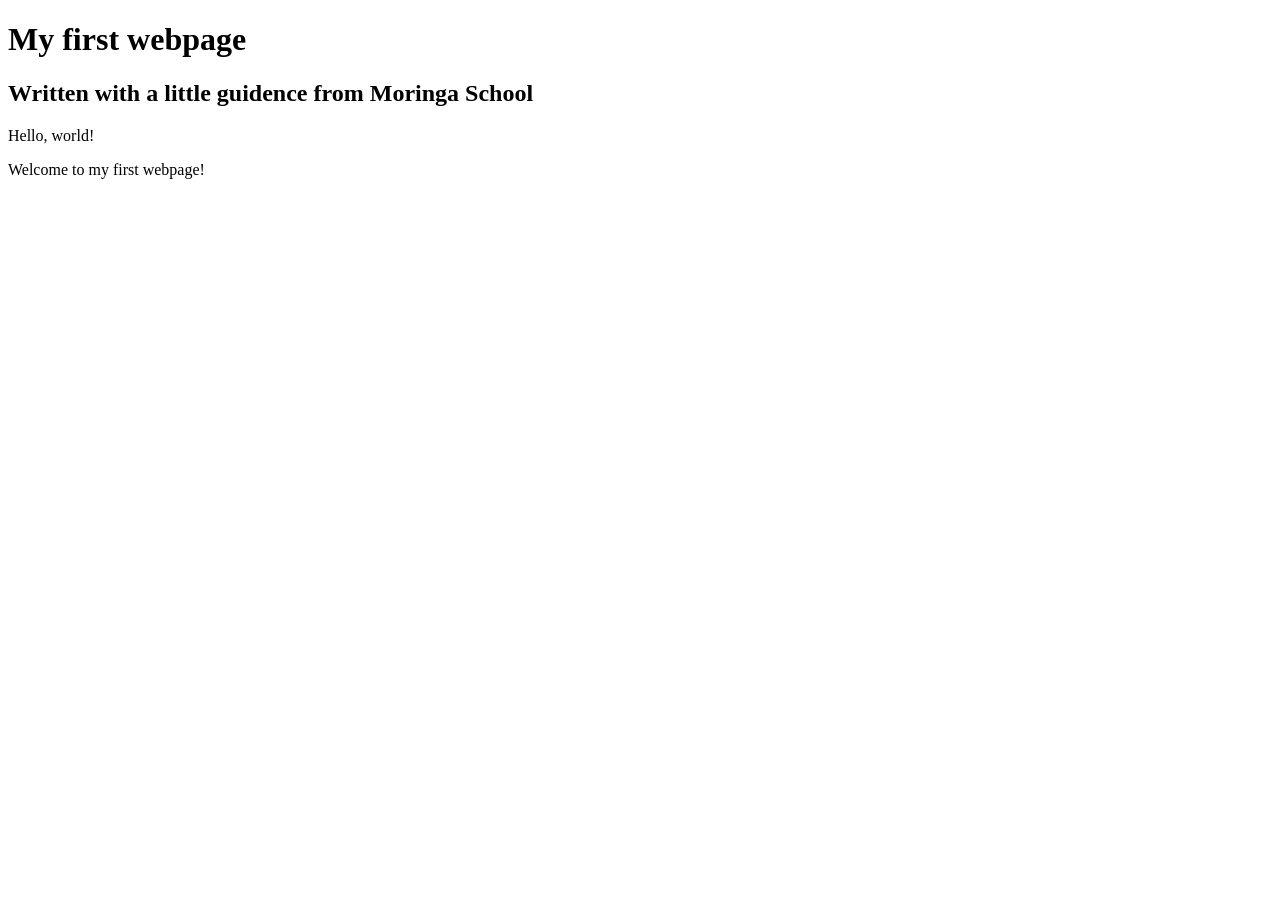
==== my-first-webpage.html @ dac6ad96 "Add header block elements" ====
<!DOCTYPE html>
<html>
  <head>
    <title>My first webpage!</title>
  </head> 
  <body>
    <h1>My first webpage</h1>
    <h2>Written with a little guidence from Moringa School</h2>
    
    <p>Hello, world!</p>
    <p>Welcome to my first webpage!</p>
  </body>
</html>
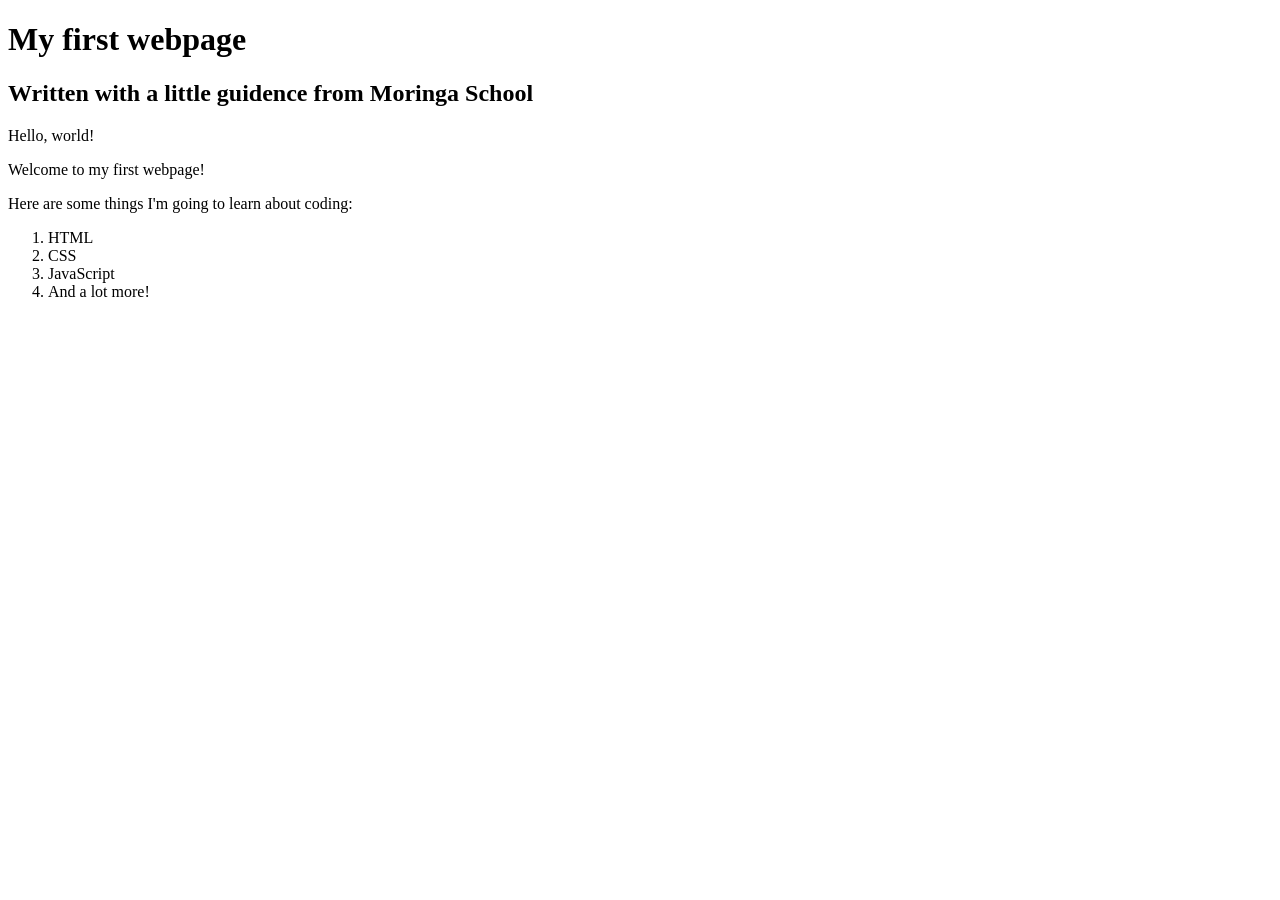
==== commit 841570ad: "Add list elements" ====
--- a/my-first-webpage.html
+++ b/my-first-webpage.html
@@ -6,8 +6,16 @@
   <body>
     <h1>My first webpage</h1>
     <h2>Written with a little guidence from Moringa School</h2>
-    
+
     <p>Hello, world!</p>
     <p>Welcome to my first webpage!</p>
+
+    <p>Here are some things I'm going to learn about coding:</p>
+    <ol>
+      <li>HTML</li>
+      <li>CSS</li>
+      <li>JavaScript</li>
+      <li>And a lot more!</li>
+    </ol>
   </body>
 </html>
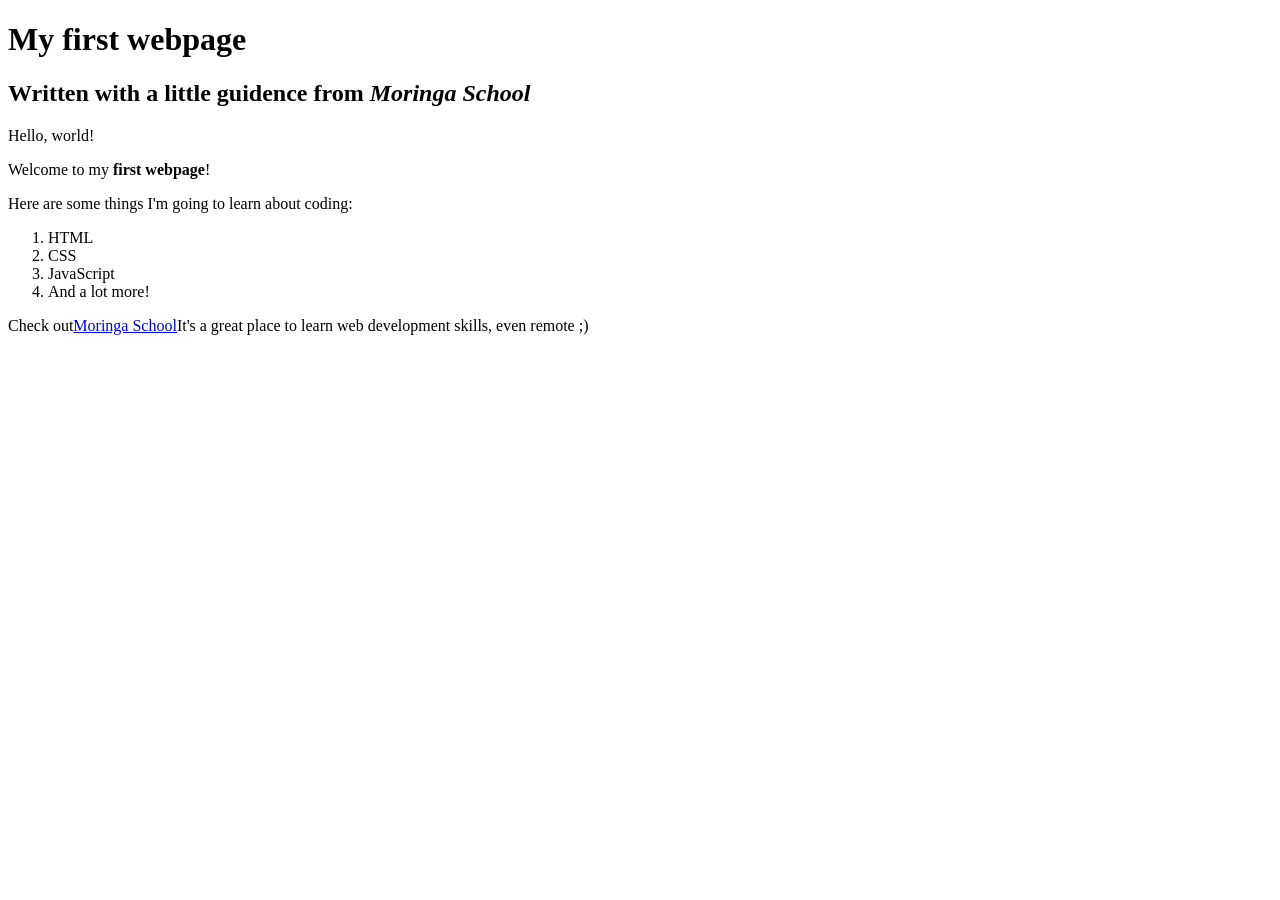
==== commit 3d82aeb6: "add first link into page" ====
--- a/my-first-webpage.html
+++ b/my-first-webpage.html
@@ -5,10 +5,10 @@
   </head> 
   <body>
     <h1>My first webpage</h1>
-    <h2>Written with a little guidence from Moringa School</h2>
+    <h2>Written with a little guidence from <em>Moringa School</em></h2>
 
     <p>Hello, world!</p>
-    <p>Welcome to my first webpage!</p>
+    <p>Welcome to my <strong>first webpage</strong>!</p>
 
     <p>Here are some things I'm going to learn about coding:</p>
     <ol>
@@ -17,5 +17,6 @@
       <li>JavaScript</li>
       <li>And a lot more!</li>
     </ol>
+    <p>Check out<a href="https://moringaschool.com/">Moringa School</a>It's a great place to learn web development skills, even remote ;)</p>
   </body>
 </html>
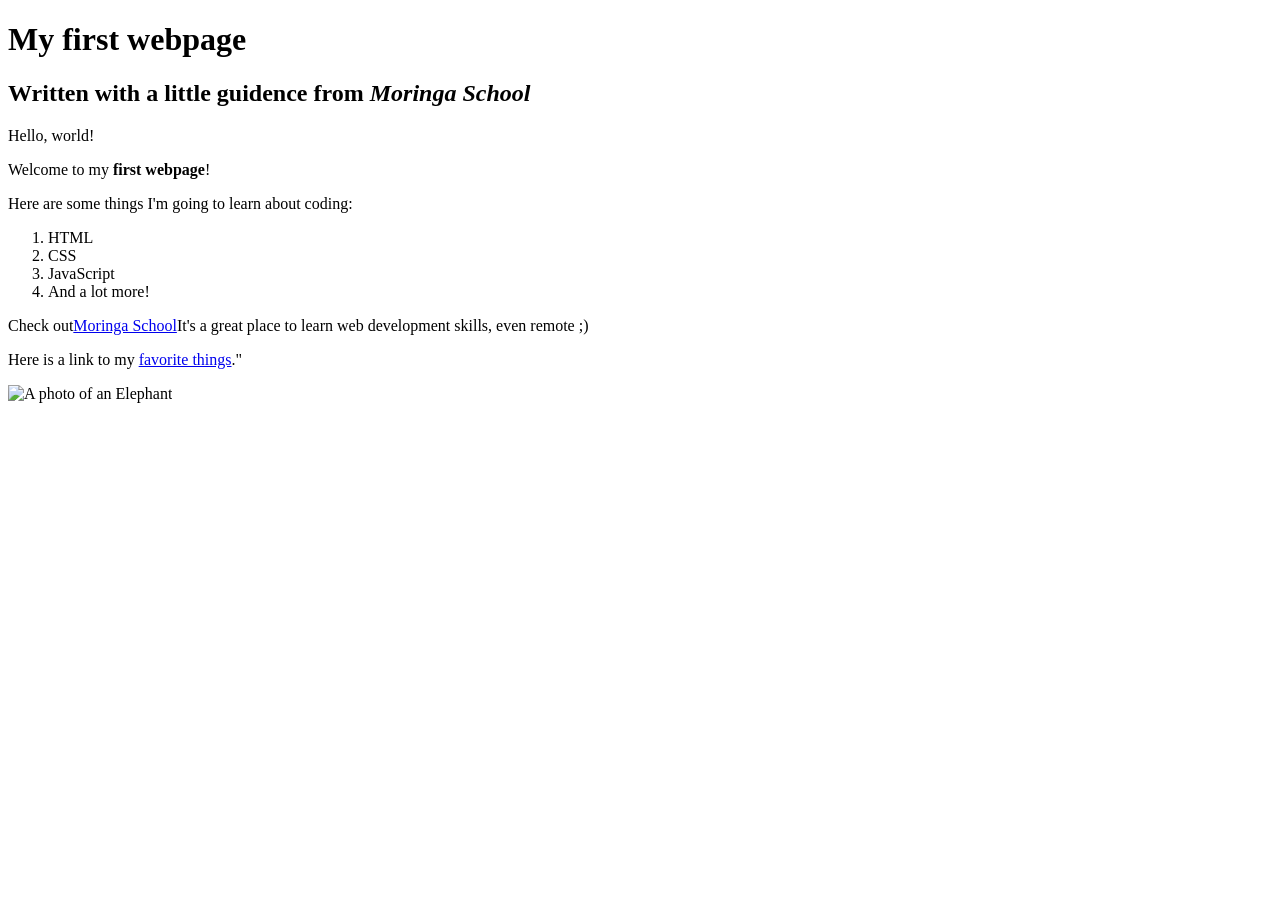
==== commit a6c6771c: "add additional link and add first picture" ====
--- a/my-first-webpage.html
+++ b/my-first-webpage.html
@@ -18,5 +18,7 @@
       <li>And a lot more!</li>
     </ol>
     <p>Check out<a href="https://moringaschool.com/">Moringa School</a>It's a great place to learn web development skills, even remote ;)</p>
+    <p>Here is a link to my <a href="favorite-things.html"> favorite things</a>."</p>
+    <img src="images/elephant.jpg" alt="A photo of an Elephant">
   </body>
 </html>
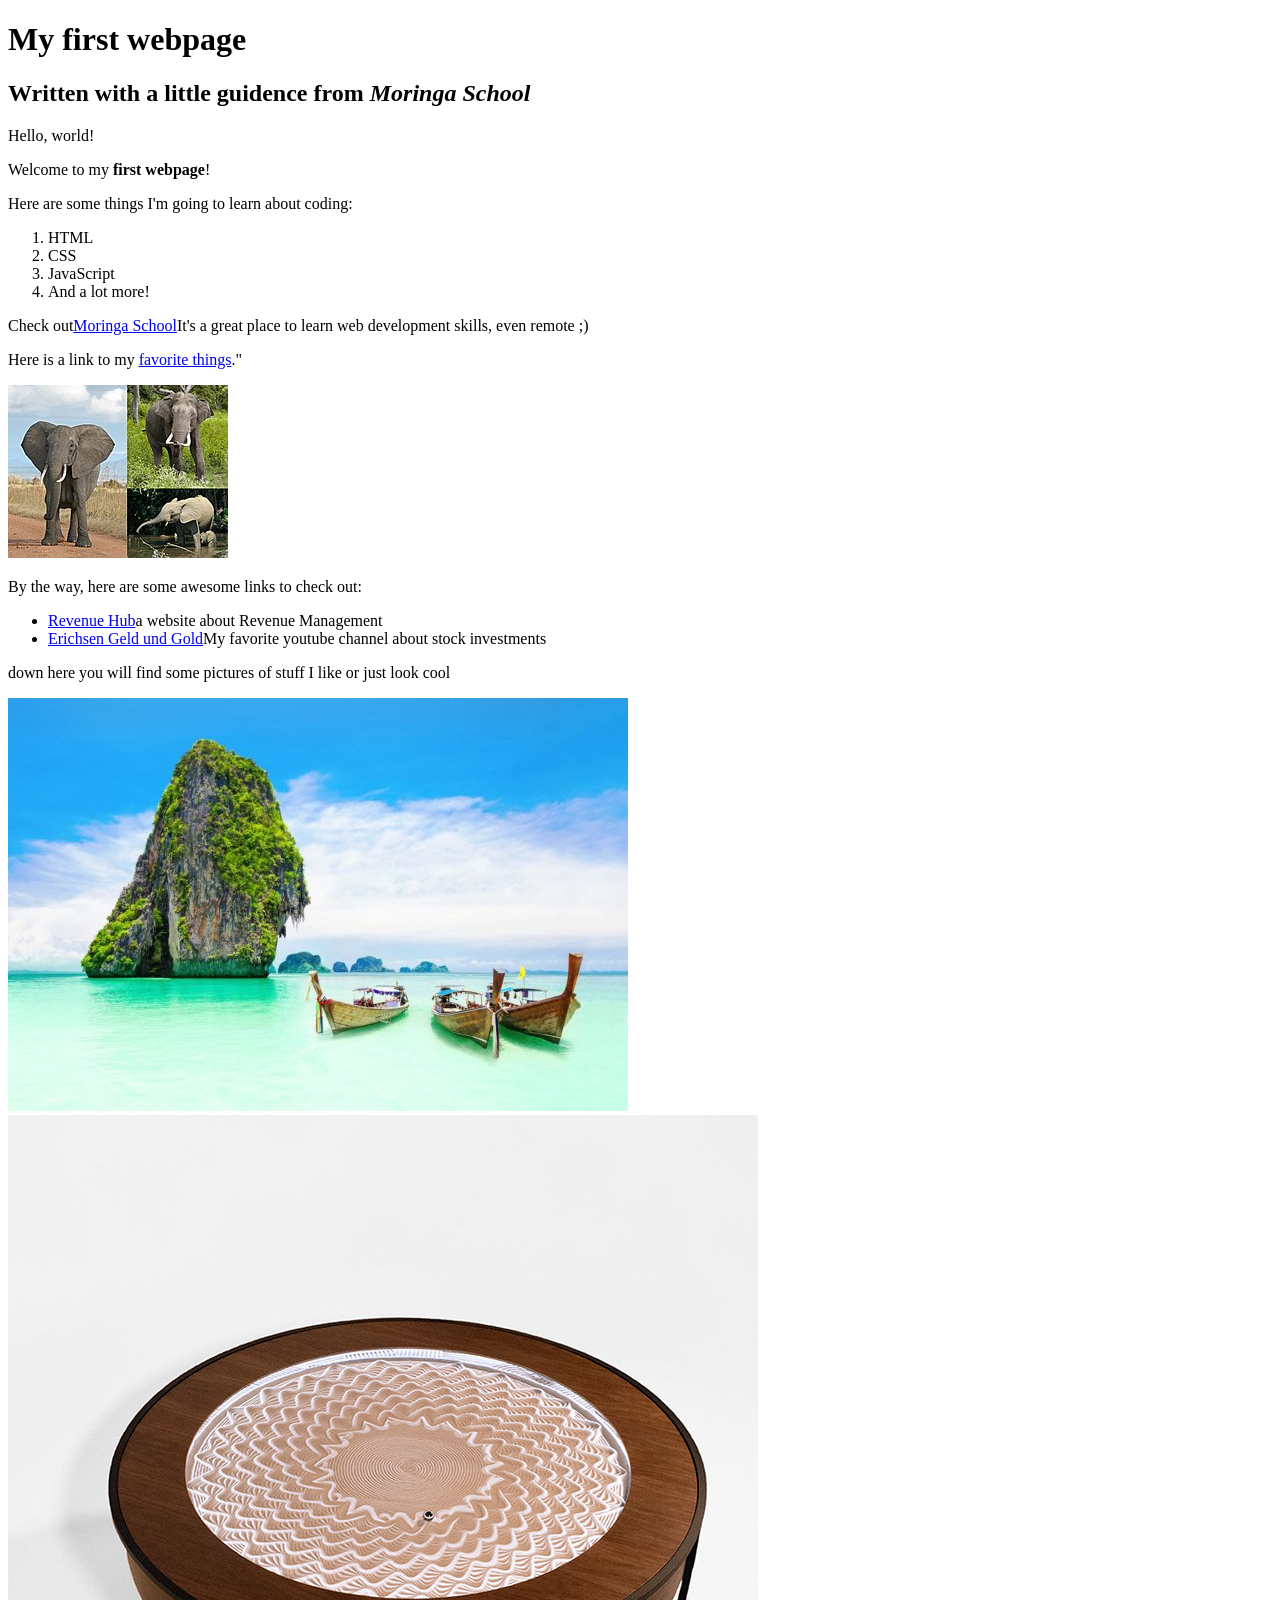
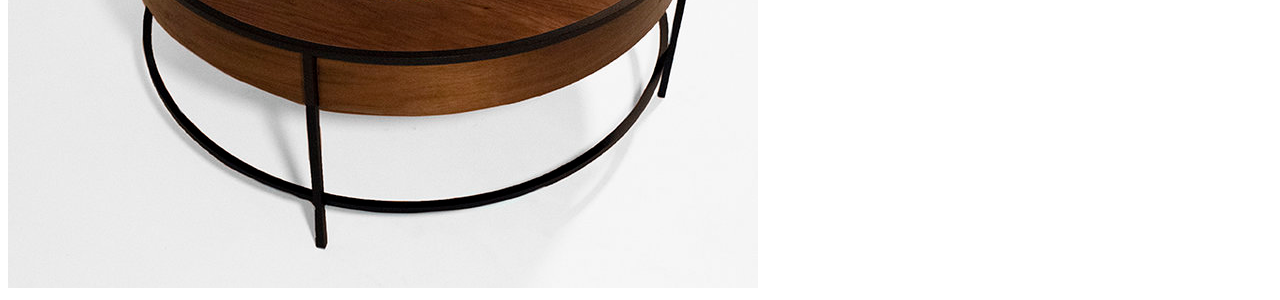
==== commit 0efe55ab: "add aditional links and images to the page as well as folder" ====
--- a/my-first-webpage.html
+++ b/my-first-webpage.html
@@ -20,5 +20,13 @@
     <p>Check out<a href="https://moringaschool.com/">Moringa School</a>It's a great place to learn web development skills, even remote ;)</p>
     <p>Here is a link to my <a href="favorite-things.html"> favorite things</a>."</p>
     <img src="images/elephant.jpg" alt="A photo of an Elephant">
+    <p>By the way, here are some awesome links to check out:</p>
+    <ul>
+      <li><a href="https://revenue-hub.com">Revenue Hub</a>a website about Revenue Management</li>
+      <li><a href="https://www.youtube.com/channel/UCF80pvG-mE_hoW0EI8lr38w">Erichsen Geld und Gold</a>My favorite youtube channel about stock investments</li>
+    </ul>
+    <p>down here you will find some pictures of stuff I like or just look cool</p>
+    <img src="images/thailand-beach.jpg" alt="thailand-beach">
+    <img src="images/Sisyphus-table.jpg" alt="Sisyphus-table">
   </body>
 </html>
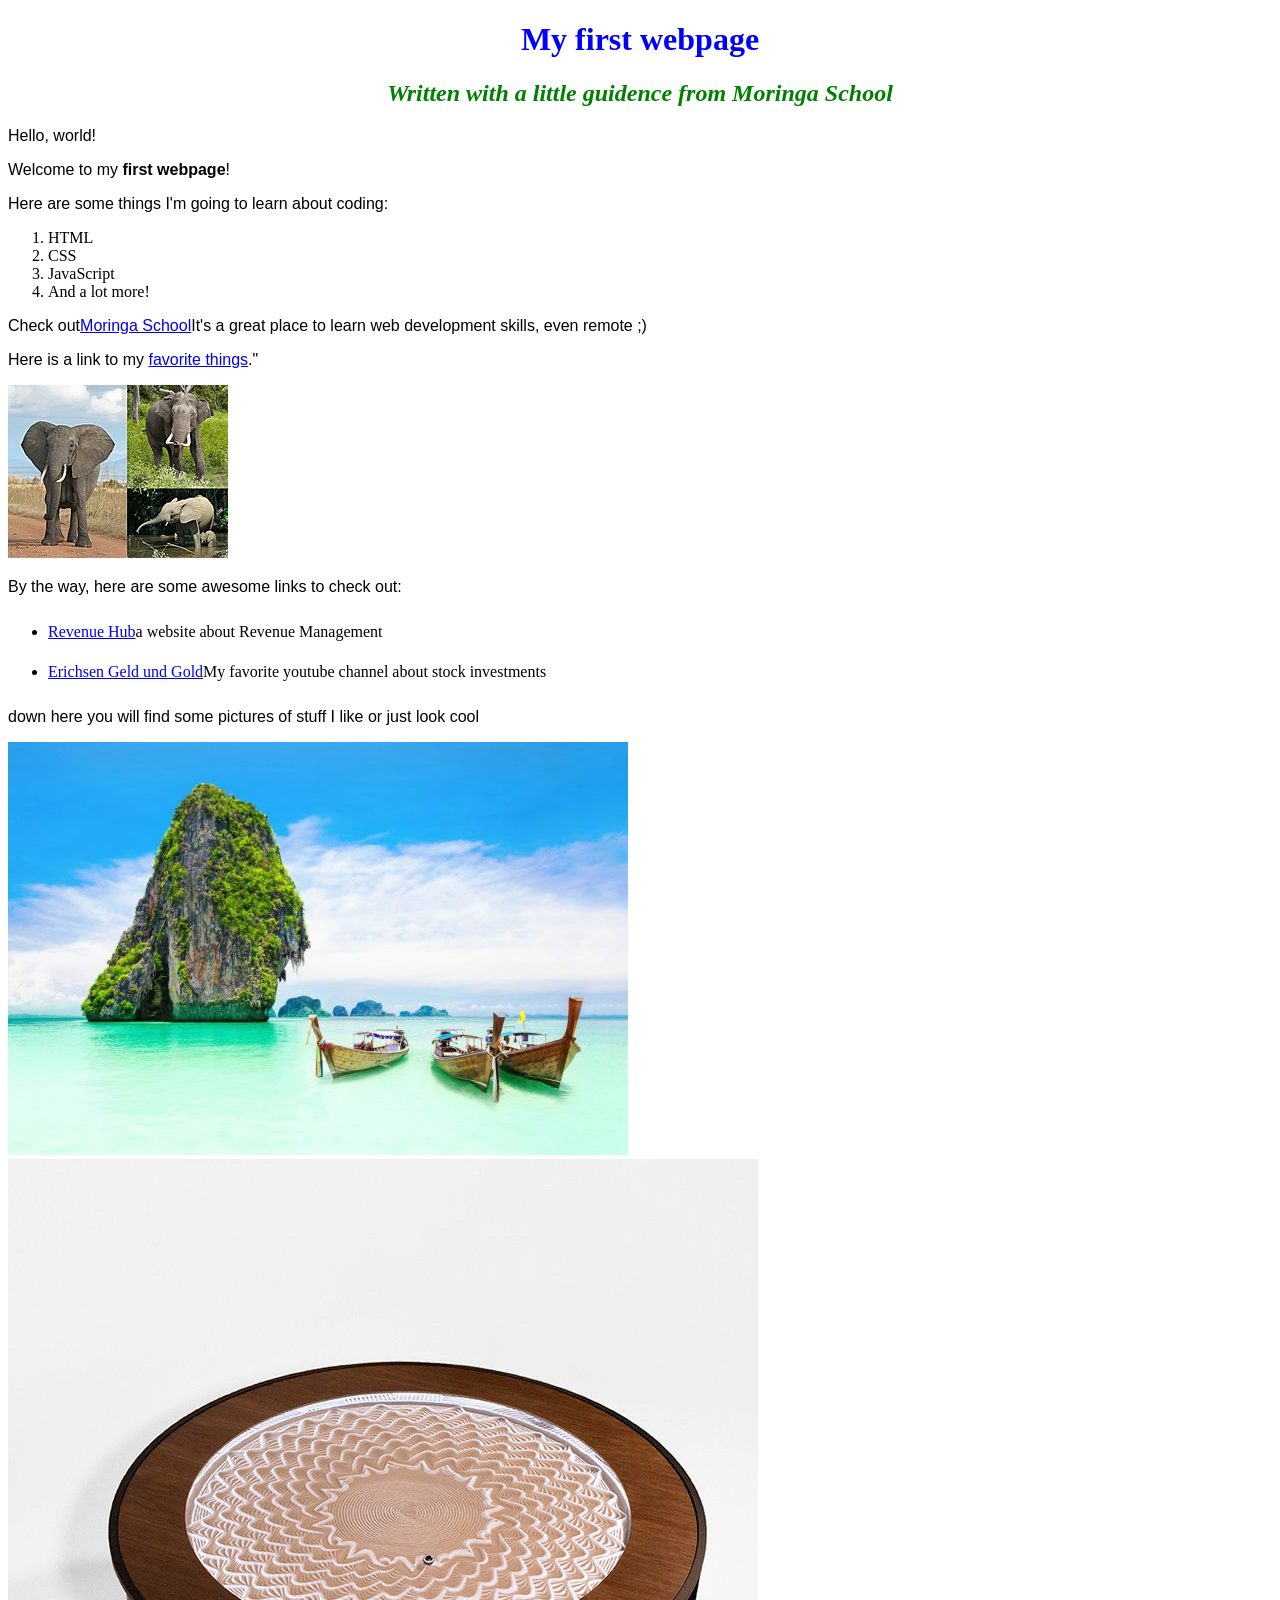
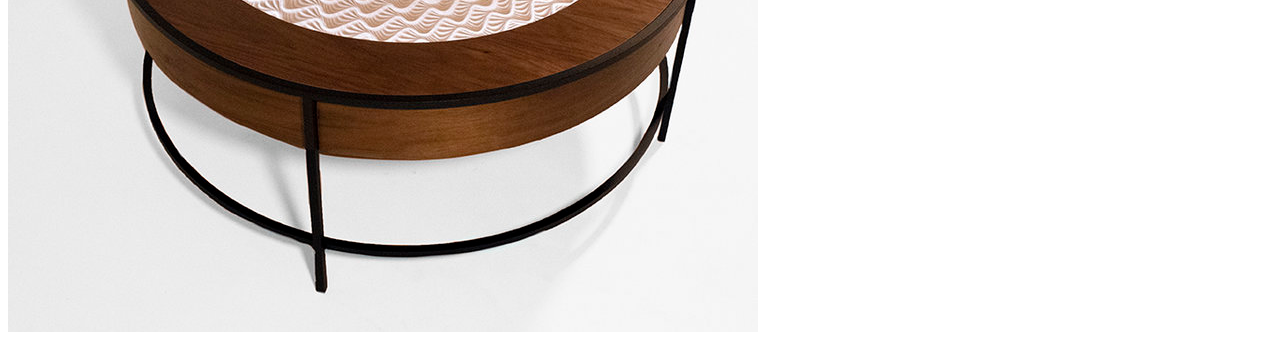
==== commit 78844384: "add update to styles.css wwithin favorit-things.html and my-first-webpage.html" ====
--- a/my-first-webpage.html
+++ b/my-first-webpage.html
@@ -2,8 +2,10 @@
 <html>
   <head>
     <title>My first webpage!</title>
+    <link href="css/styles.css" rel="stylesheet" type="text/css">
   </head> 
   <body>
+
     <h1>My first webpage</h1>
     <h2>Written with a little guidence from <em>Moringa School</em></h2>
 
@@ -11,22 +13,30 @@
     <p>Welcome to my <strong>first webpage</strong>!</p>
 
     <p>Here are some things I'm going to learn about coding:</p>
+
     <ol>
       <li>HTML</li>
       <li>CSS</li>
       <li>JavaScript</li>
       <li>And a lot more!</li>
     </ol>
+
     <p>Check out<a href="https://moringaschool.com/">Moringa School</a>It's a great place to learn web development skills, even remote ;)</p>
     <p>Here is a link to my <a href="favorite-things.html"> favorite things</a>."</p>
+
     <img src="images/elephant.jpg" alt="A photo of an Elephant">
+
     <p>By the way, here are some awesome links to check out:</p>
+
     <ul>
       <li><a href="https://revenue-hub.com">Revenue Hub</a>a website about Revenue Management</li>
       <li><a href="https://www.youtube.com/channel/UCF80pvG-mE_hoW0EI8lr38w">Erichsen Geld und Gold</a>My favorite youtube channel about stock investments</li>
     </ul>
+
     <p>down here you will find some pictures of stuff I like or just look cool</p>
+
     <img src="images/thailand-beach.jpg" alt="thailand-beach">
     <img src="images/Sisyphus-table.jpg" alt="Sisyphus-table">
+    
   </body>
 </html>
--- a/css/styles.css
+++ b/css/styles.css
@@ -0,0 +1,15 @@
+h1 {
+  color: blue;
+  text-align: center;
+}
+h2 {
+  color:green;
+  font-style: italic;
+  text-align: center;
+}
+p {
+  font-family:sans-serif;
+}
+ul {
+  line-height: 40px;
+}
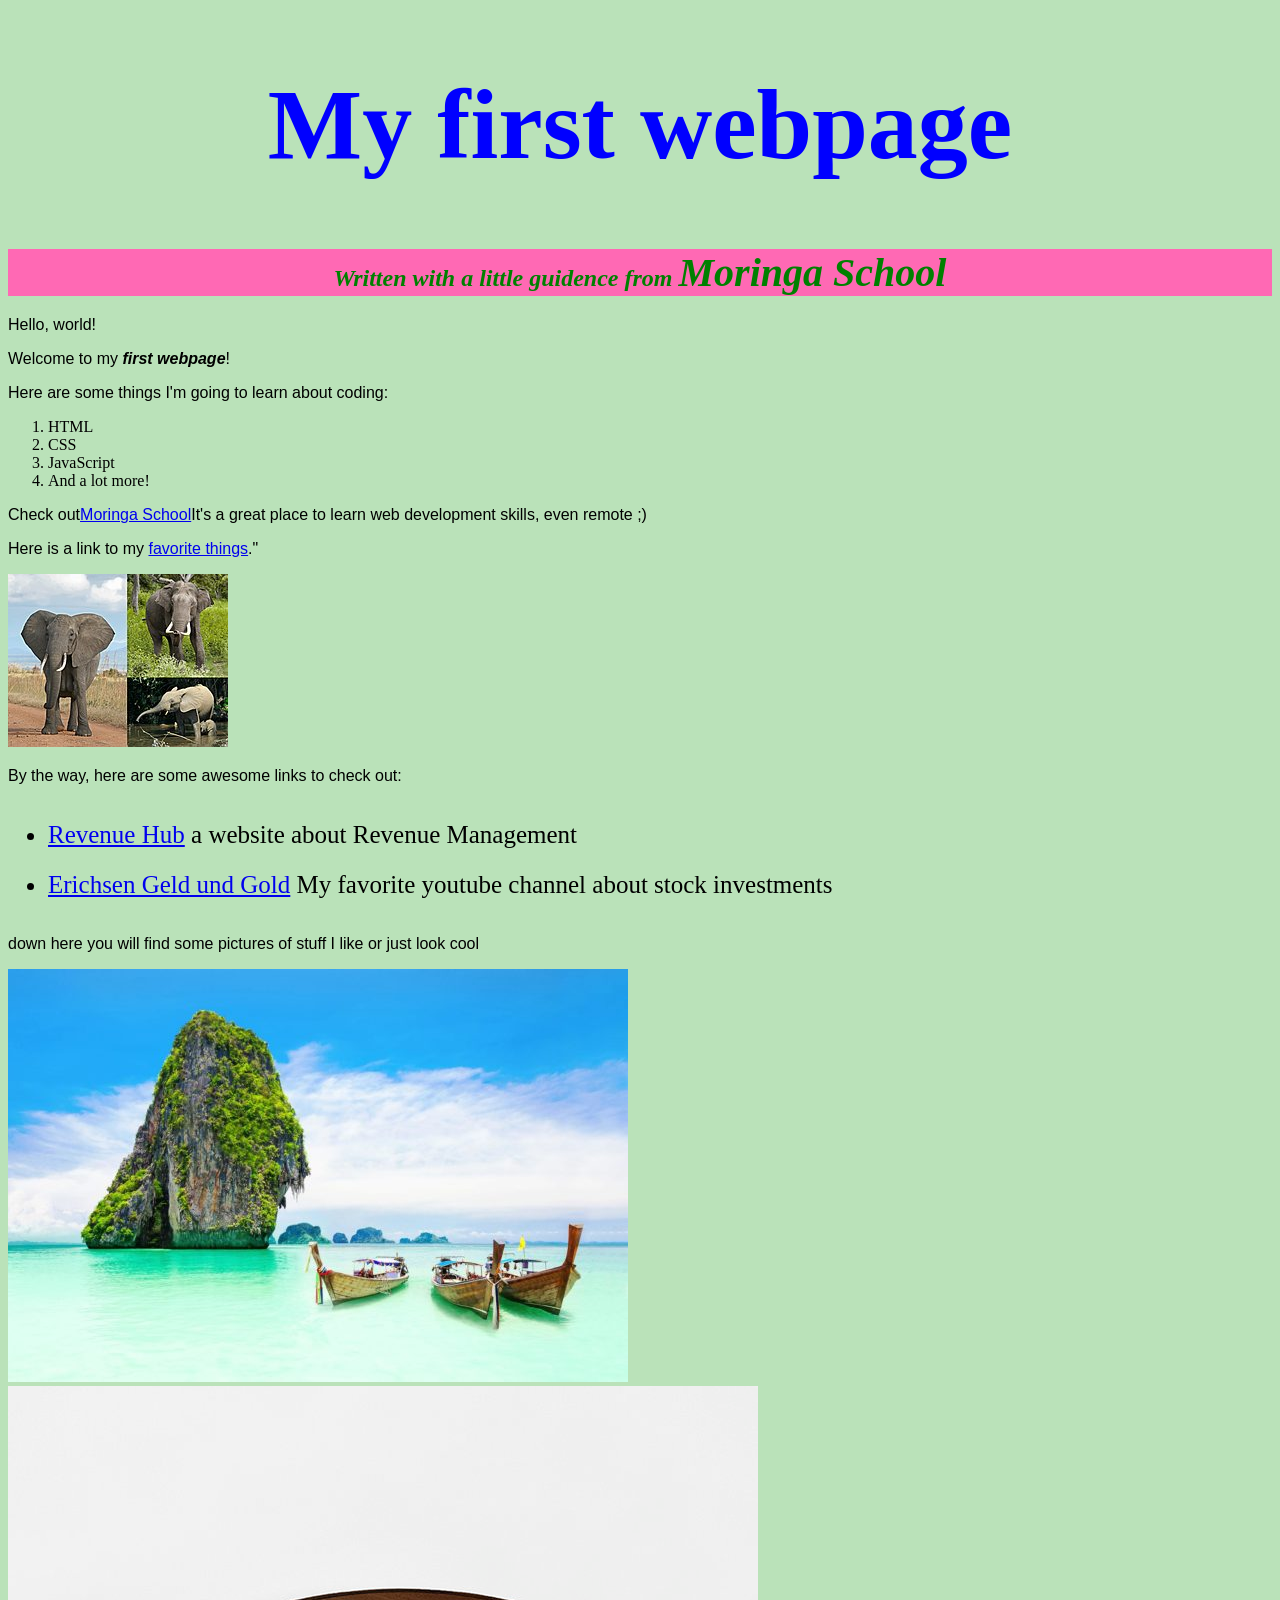
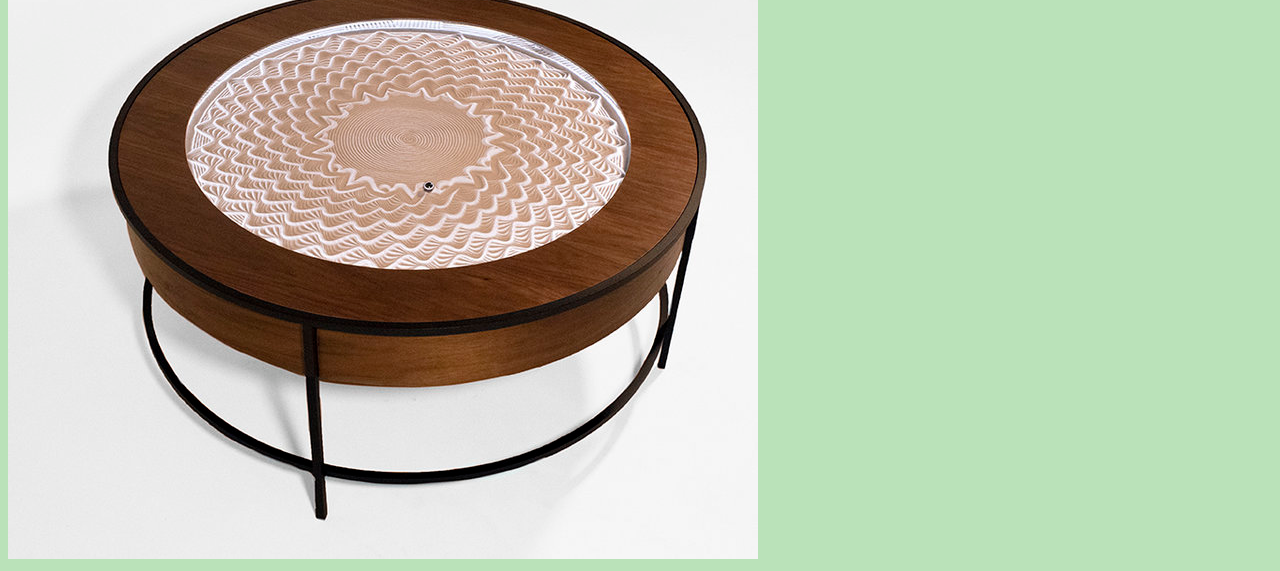
==== commit 355ab22c: "minor changes in styles.css and styles2.css" ====
--- a/my-first-webpage.html
+++ b/my-first-webpage.html
@@ -3,6 +3,7 @@
   <head>
     <title>My first webpage!</title>
     <link href="css/styles.css" rel="stylesheet" type="text/css">
+    <link href="css/styles2.css" rel="stylesheet" type="text/css">
   </head> 
   <body>
 
@@ -29,8 +30,8 @@
     <p>By the way, here are some awesome links to check out:</p>
 
     <ul>
-      <li><a href="https://revenue-hub.com">Revenue Hub</a>a website about Revenue Management</li>
-      <li><a href="https://www.youtube.com/channel/UCF80pvG-mE_hoW0EI8lr38w">Erichsen Geld und Gold</a>My favorite youtube channel about stock investments</li>
+      <li><a href="https://revenue-hub.com" > Revenue Hub</a> a website about Revenue Management</li>
+      <li><a href="https://www.youtube.com/channel/UCF80pvG-mE_hoW0EI8lr38w" >Erichsen Geld und Gold</a> My favorite youtube channel about stock investments</li>
     </ul>
 
     <p>down here you will find some pictures of stuff I like or just look cool</p>
--- a/css/styles.css
+++ b/css/styles.css
@@ -1,3 +1,7 @@
+body {
+  background-color: rgb(186, 226, 185);
+}
+
 h1 {
   color: blue;
   text-align: center;
@@ -11,5 +15,13 @@
   font-family:sans-serif;
 }
 ul {
-  line-height: 40px;
+  line-height: 50px;
+  font-size: 25px;
+}
+em {
+  font-weight:900;
+  font-size: 40px;
+}
+strong {
+  font-style:italic
 }
--- a/css/styles2.css
+++ b/css/styles2.css
@@ -0,0 +1,12 @@
+h1 {
+  font-stretch: expanded;
+  font-family: fantasy;
+  font-size: 100px;
+}
+h3 {
+  font-weight: 80px;
+  color: blue;
+}
+h2 {
+  background-color: hotpink;
+}
